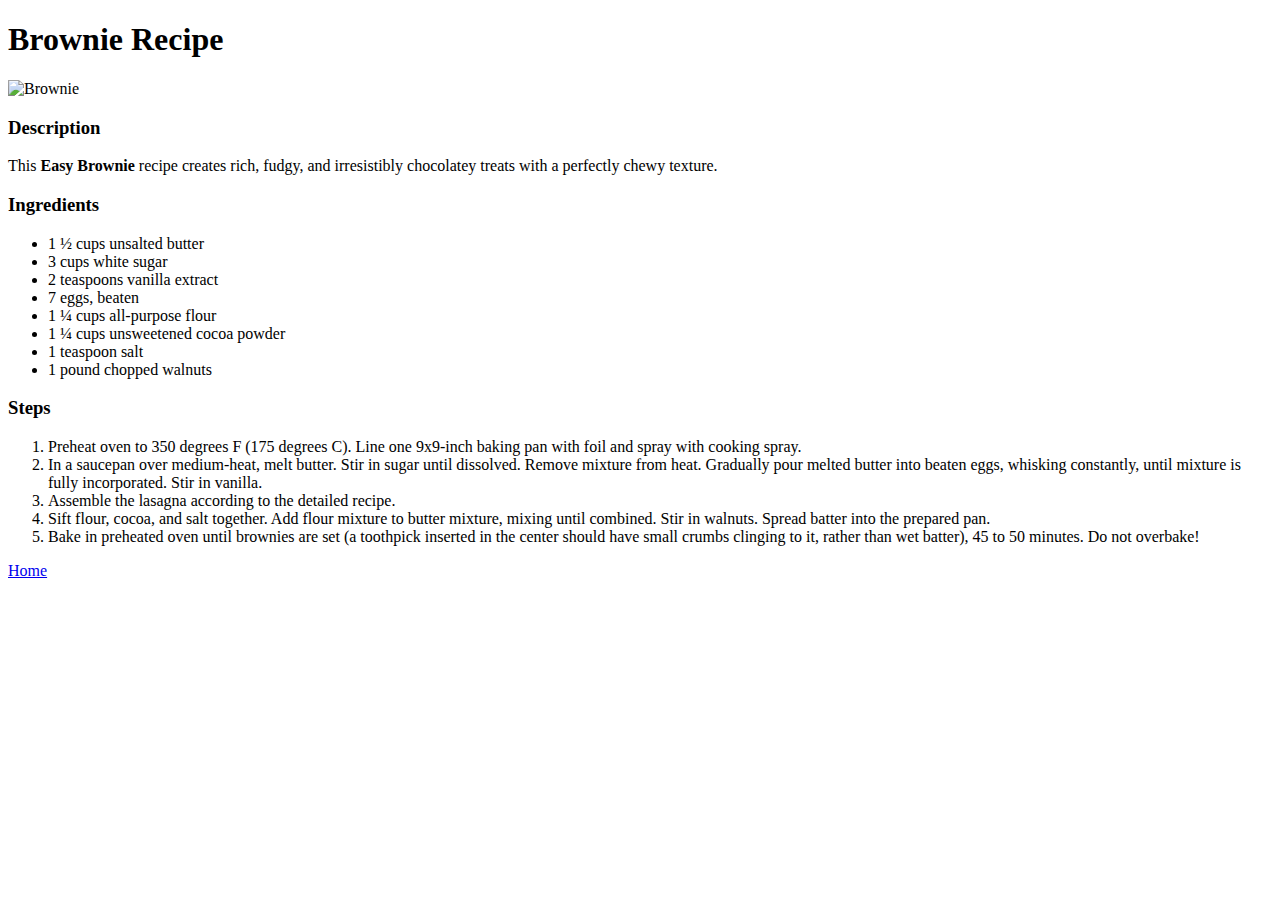
==== recipes/brownie.html @ d1eaaee6 "Add new recipes and organize layout" ====
<!DOCTYPE html>

<html lang="en">

    <head>
        <meta charset="UTF-8">
        <title>Brownie</title>
    </head>
    <body>
        <h1>Brownie Recipe</h1>
        <img src="https://www.allrecipes.com/thmb/d5VHR4ic992CmJZYELfhaA7eijo=/750x0/filters:no_upscale():max_bytes(150000):strip_icc():format(webp)/4649180-c027fef0f2ab4ddf8ad1f851a454294a.jpg" alt="Brownie">

        <h3>Description</h3>
        <p>This <strong>Easy Brownie</strong> recipe creates rich, fudgy, and irresistibly chocolatey treats with a perfectly chewy texture.</p>

        <h3>Ingredients</h3>
        <ul>
            <li>1 ½ cups unsalted butter</li>
            <li>3 cups white sugar</li>
            <li>2 teaspoons vanilla extract</li>
            <li>7 eggs, beaten</li>
            <li>1 ¼ cups all-purpose flour</li>
            <li>1 ¼ cups unsweetened cocoa powder</li>
            <li>1 teaspoon salt</li>
            <li>1 pound chopped walnuts</li>
        </ul>

        <h3>Steps</h3>
        <ol>
            <li>Preheat oven to 350 degrees F (175 degrees C). Line one 9x9-inch baking pan with foil and spray with cooking spray.</li>
            <li>In a saucepan over medium-heat, melt butter. Stir in sugar until dissolved. Remove mixture from heat. Gradually pour melted butter into beaten eggs, whisking constantly, until mixture is fully incorporated. Stir in vanilla.</li>
            <li>Assemble the lasagna according to the detailed recipe.</li>
            <li>Sift flour, cocoa, and salt together. Add flour mixture to butter mixture, mixing until combined. Stir in walnuts. Spread batter into the prepared pan.</li>
            <li>Bake in preheated oven until brownies are set (a toothpick inserted in the center should have small crumbs clinging to it, rather than wet batter), 45 to 50 minutes. Do not overbake!</li>
        </ol>
        <a href="../index.html">Home</a>
    </body>
</html>
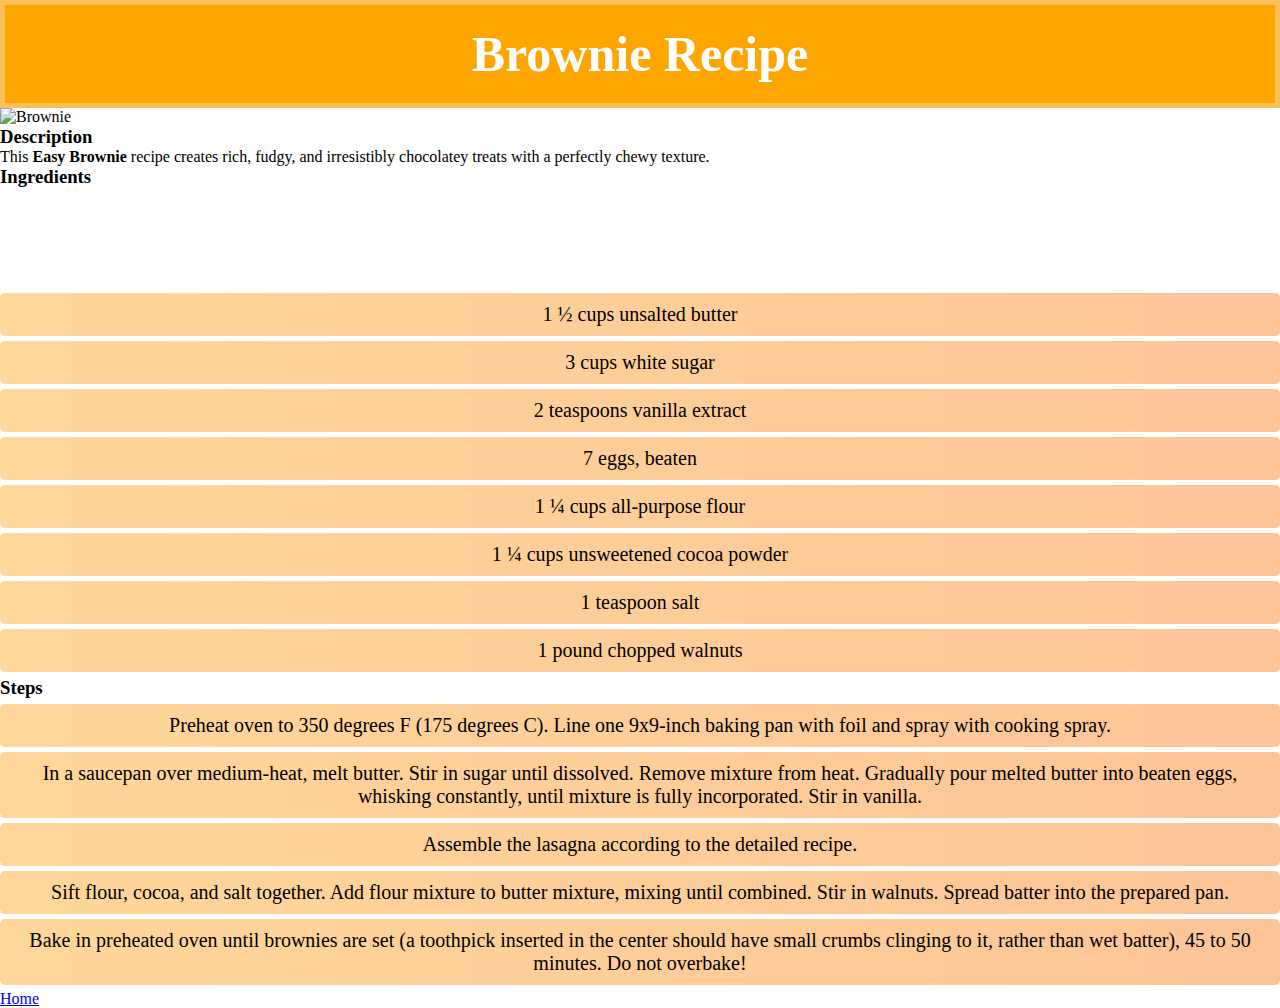
==== commit 2692022c: "Add new classes to style subpages" ====
--- a/recipes/brownie.html
+++ b/recipes/brownie.html
@@ -4,35 +4,41 @@
 
     <head>
         <meta charset="UTF-8">
+        <link rel="stylesheet" href="../styles.css">
         <title>Brownie</title>
     </head>
     <body>
-        <h1>Brownie Recipe</h1>
+        <h1 class="header">Brownie Recipe</h1>
         <img src="https://www.allrecipes.com/thmb/d5VHR4ic992CmJZYELfhaA7eijo=/750x0/filters:no_upscale():max_bytes(150000):strip_icc():format(webp)/4649180-c027fef0f2ab4ddf8ad1f851a454294a.jpg" alt="Brownie">
 
-        <h3>Description</h3>
-        <p>This <strong>Easy Brownie</strong> recipe creates rich, fudgy, and irresistibly chocolatey treats with a perfectly chewy texture.</p>
+        <div class="description">
+            <h3>Description</h3>
+            <p>This <strong>Easy Brownie</strong> recipe creates rich, fudgy, and irresistibly chocolatey treats with a perfectly chewy texture.</p>
+        </div>
 
+        <div class="ingredients">
         <h3>Ingredients</h3>
-        <ul>
-            <li>1 ½ cups unsalted butter</li>
-            <li>3 cups white sugar</li>
-            <li>2 teaspoons vanilla extract</li>
-            <li>7 eggs, beaten</li>
-            <li>1 ¼ cups all-purpose flour</li>
-            <li>1 ¼ cups unsweetened cocoa powder</li>
-            <li>1 teaspoon salt</li>
-            <li>1 pound chopped walnuts</li>
-        </ul>
-
-        <h3>Steps</h3>
-        <ol>
-            <li>Preheat oven to 350 degrees F (175 degrees C). Line one 9x9-inch baking pan with foil and spray with cooking spray.</li>
-            <li>In a saucepan over medium-heat, melt butter. Stir in sugar until dissolved. Remove mixture from heat. Gradually pour melted butter into beaten eggs, whisking constantly, until mixture is fully incorporated. Stir in vanilla.</li>
-            <li>Assemble the lasagna according to the detailed recipe.</li>
-            <li>Sift flour, cocoa, and salt together. Add flour mixture to butter mixture, mixing until combined. Stir in walnuts. Spread batter into the prepared pan.</li>
-            <li>Bake in preheated oven until brownies are set (a toothpick inserted in the center should have small crumbs clinging to it, rather than wet batter), 45 to 50 minutes. Do not overbake!</li>
-        </ol>
+            <ul>
+                <li>1 ½ cups unsalted butter</li>
+                <li>3 cups white sugar</li>
+                <li>2 teaspoons vanilla extract</li>
+                <li>7 eggs, beaten</li>
+                <li>1 ¼ cups all-purpose flour</li>
+                <li>1 ¼ cups unsweetened cocoa powder</li>
+                <li>1 teaspoon salt</li>
+                <li>1 pound chopped walnuts</li>
+            </ul>
+        </div>
+        <div class="steps">
+            <h3>Steps</h3>
+            <ol>
+                <li>Preheat oven to 350 degrees F (175 degrees C). Line one 9x9-inch baking pan with foil and spray with cooking spray.</li>
+                <li>In a saucepan over medium-heat, melt butter. Stir in sugar until dissolved. Remove mixture from heat. Gradually pour melted butter into beaten eggs, whisking constantly, until mixture is fully incorporated. Stir in vanilla.</li>
+                <li>Assemble the lasagna according to the detailed recipe.</li>
+                <li>Sift flour, cocoa, and salt together. Add flour mixture to butter mixture, mixing until combined. Stir in walnuts. Spread batter into the prepared pan.</li>
+                <li>Bake in preheated oven until brownies are set (a toothpick inserted in the center should have small crumbs clinging to it, rather than wet batter), 45 to 50 minutes. Do not overbake!</li>
+            </ol>
+        </div>
         <a href="../index.html">Home</a>
     </body>
 </html>--- a/styles.css
+++ b/styles.css
@@ -0,0 +1,25 @@
+* {
+    padding: 0px;
+    margin: 0px auto;
+    box-sizing: border-box;
+}
+.header {
+    background-color: orange;
+    color: white;
+    text-align: center;
+    padding: 20px;
+    font-size: 50px;
+    border: 5px solid rgb(247, 192, 90);
+}
+ul {
+    list-style-type: circle;
+    padding-top: 100px;
+}
+li {
+    background: linear-gradient(90deg, #ffd79a, #fcc497);
+    font-size: 20px;
+    padding: 10px;
+    margin: 5px 0;
+    text-align: center;
+    border-radius: 5px;
+}
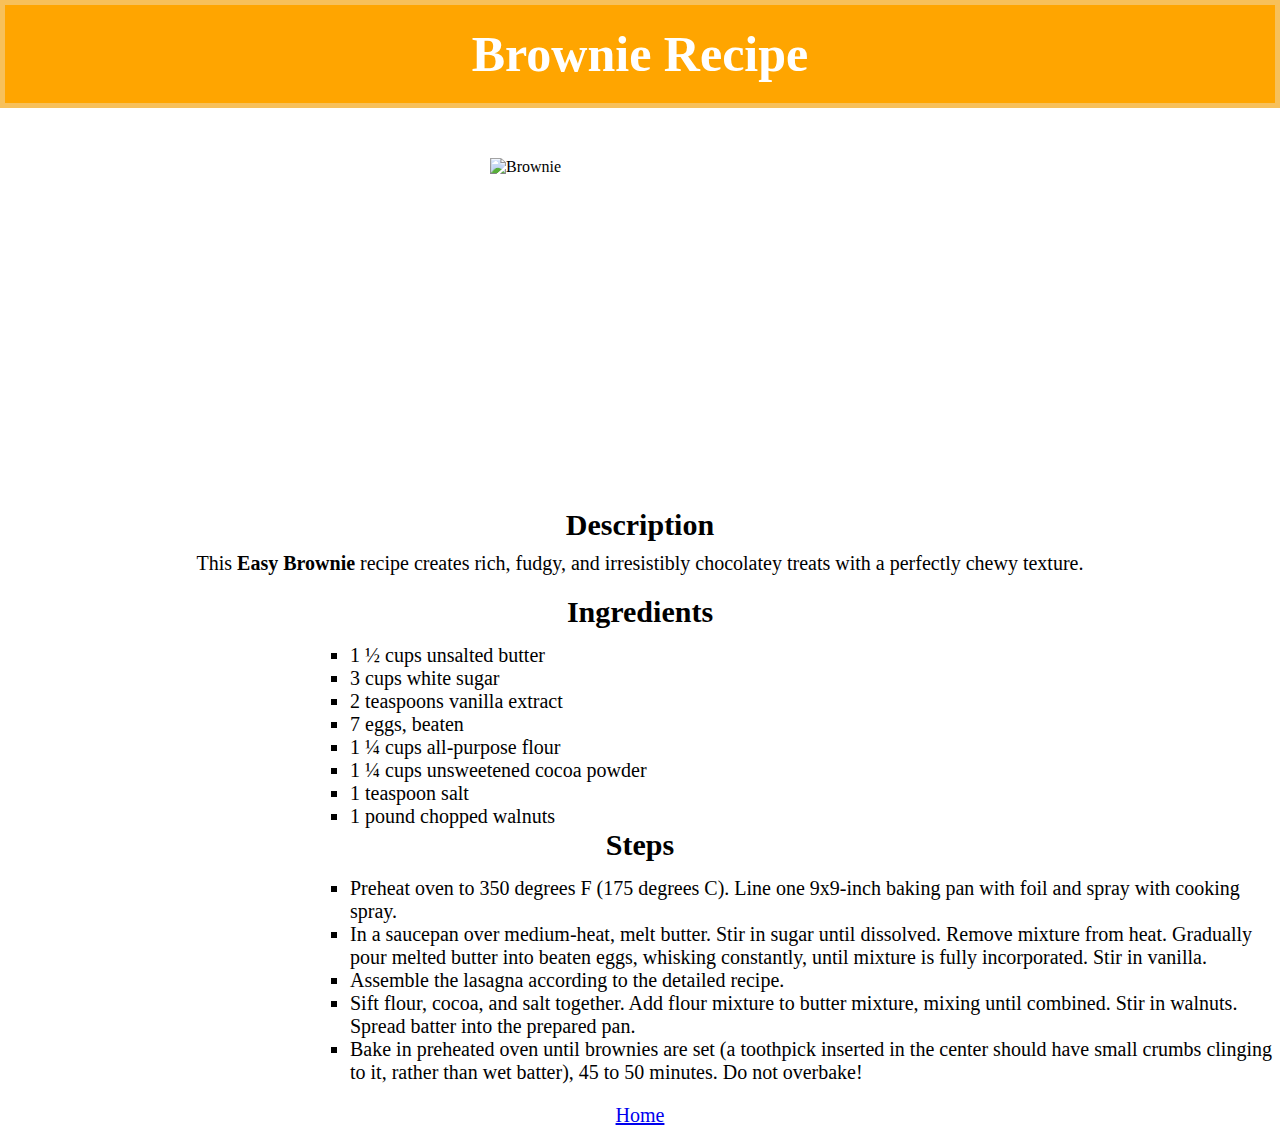
==== commit ca406e1e: "stylize recipe subpages and adjust classes to fit" ====
--- a/recipes/brownie.html
+++ b/recipes/brownie.html
@@ -16,9 +16,9 @@
             <p>This <strong>Easy Brownie</strong> recipe creates rich, fudgy, and irresistibly chocolatey treats with a perfectly chewy texture.</p>
         </div>
 
-        <div class="ingredients">
+        <div>
         <h3>Ingredients</h3>
-            <ul>
+            <ul class="ingredients">
                 <li>1 ½ cups unsalted butter</li>
                 <li>3 cups white sugar</li>
                 <li>2 teaspoons vanilla extract</li>
@@ -29,9 +29,9 @@
                 <li>1 pound chopped walnuts</li>
             </ul>
         </div>
-        <div class="steps">
+        <div>
             <h3>Steps</h3>
-            <ol>
+            <ol class="steps">
                 <li>Preheat oven to 350 degrees F (175 degrees C). Line one 9x9-inch baking pan with foil and spray with cooking spray.</li>
                 <li>In a saucepan over medium-heat, melt butter. Stir in sugar until dissolved. Remove mixture from heat. Gradually pour melted butter into beaten eggs, whisking constantly, until mixture is fully incorporated. Stir in vanilla.</li>
                 <li>Assemble the lasagna according to the detailed recipe.</li>
@@ -39,6 +39,6 @@
                 <li>Bake in preheated oven until brownies are set (a toothpick inserted in the center should have small crumbs clinging to it, rather than wet batter), 45 to 50 minutes. Do not overbake!</li>
             </ol>
         </div>
-        <a href="../index.html">Home</a>
+        <a href="../index.html" class="home">Home</a>
     </body>
 </html>--- a/styles.css
+++ b/styles.css
@@ -11,11 +11,11 @@
     font-size: 50px;
     border: 5px solid rgb(247, 192, 90);
 }
-ul {
+.links {
     list-style-type: circle;
     padding-top: 100px;
 }
-li {
+.recipes {
     background: linear-gradient(90deg, #ffd79a, #fcc497);
     font-size: 20px;
     padding: 10px;
@@ -23,3 +23,34 @@
     text-align: center;
     border-radius: 5px;
 }
+img {
+    width: 300px;
+    height: 300px;
+    display: flex;
+    justify-content: center;
+    margin-top: 50px;
+    margin-bottom: 50px;
+}
+h3 {
+    font-size: 30px;
+    text-align: center;
+    margin-bottom: 10px;
+}
+.description {
+    font-size: 20px;
+    text-align: center;
+    margin: 20px;
+}
+.ingredients, .steps {
+    margin-top: 15px;
+    font-size: 20px;
+    list-style-type: square;
+    margin-left: 350px;
+    text-align: left;
+}
+.home {
+    margin-top: 20px;
+    display: flex;
+    justify-content: center;
+    font-size: 20px;
+}